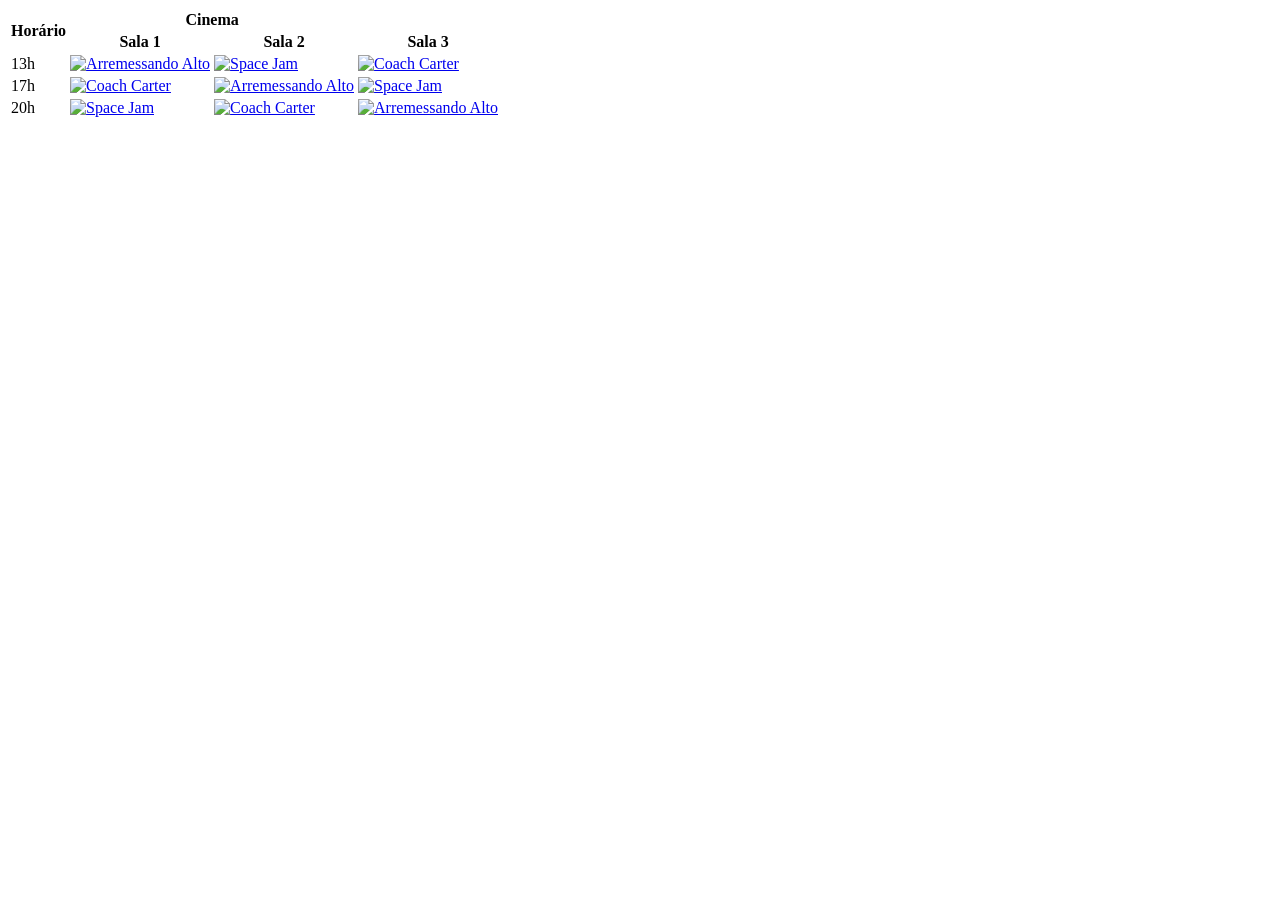
==== exe2.html @ 61e6f6fd "tabela-coinema-fin" ====
<!DOCTYPE html>
<html>
  <head>
    <meta charset="UTF-8">
  </head>
  <body>

<table>
 <thead>
  <tr>
   <th rowspan="2">Horário</th>
   <th colspan="2">Cinema</th>
  </tr>
  <tr>
   <th>Sala 1</th>
   <th>Sala 2</th>
   <th>Sala 3</th>
  </tr>
 </thead>
 <tbody>
  <tr>
   <td>13h</td>
   <td>
      <a href="filme1.html">
          <img src="https://imgs.search.brave.com/ctNqIk29Fdtieq2dJCaZpu8PRkX6USo2tJk_-x-TVKQ/rs:fit:860:0:0:0/g:ce/aHR0cHM6Ly9jbGFz/c2ljLmV4YW1lLmNv/bS93cC1jb250ZW50/L3VwbG9hZHMvMjAy/Mi8wNi9hcnJlbWVz/c2FuZG8tYWx0by1j/cmVkaXRvLW5ldGZs/aXgud2VicD9pbXM9/NzUweC9maWx0ZXJz/OnF1YWxpdHkoODUp/OmZvcm1hdCh3ZWJw/KQ
" width="180" height="200" alt="Arremessando Alto">
      </a>
    </td>
   <td>
      <a href="filme2.html">
          <img src="https://imgs.search.brave.com/GvFCSCbyZX6tr0wQ6Y-gRbfqdSIvlSS2Lr16p_o6KVM/rs:fit:860:0:0:0/g:ce/aHR0cHM6Ly93d3cu/ZG93bmxvYWRnZXJh/bC5jb20vdXBsb2Fk/cy9pbWFnZXMvMjAy/MTExL2ltYWdlXzc1/MHhfNjE5NmE0ZmM0/NDM0OC5qcGc
" width="180" height="200" alt="Space Jam">
      </a>
   </td>
   <td>
      <a href="filme3.html">
          <img src="https://imgs.search.brave.com/L1xPnOp2I3EIBkM-o-l5qLJ8Hh0Rq0-99ryd-H3zHgs/rs:fit:860:0:0:0/g:ce/aHR0cHM6Ly9wdWJs/aWMtd2Vic2l0ZS1h/c3NldHMucGFyYW1v/dW50cGljdHVyZXMu/Y29tL3BhcmFtb3Vu/dDIwMjUvczNmcy1w/dWJsaWMvc3R5bGVz/L3Bvc3Rlcl9tZWRp/dW0vcHVibGljL2Nv/YWNoY2FydGVyX2Vu/XzgwMHgxMjAwLmpw/Zz9pdG9rPWZpX2Q1/TWs1" width="180" height="200" alt="Coach Carter">
      </a>
   </td>
  </tr>
  <tr>
   <td>17h</td>
   <td>
      <a href="filme3.html">
          <img src="https://imgs.search.brave.com/L1xPnOp2I3EIBkM-o-l5qLJ8Hh0Rq0-99ryd-H3zHgs/rs:fit:860:0:0:0/g:ce/aHR0cHM6Ly9wdWJs/aWMtd2Vic2l0ZS1h/c3NldHMucGFyYW1v/dW50cGljdHVyZXMu/Y29tL3BhcmFtb3Vu/dDIwMjUvczNmcy1w/dWJsaWMvc3R5bGVz/L3Bvc3Rlcl9tZWRp/dW0vcHVibGljL2Nv/YWNoY2FydGVyX2Vu/XzgwMHgxMjAwLmpw/Zz9pdG9rPWZpX2Q1/TWs1" width="180" height="200" alt="Coach Carter">
   </td>
   <td>
      <a href="filme1.html">
          <img src="https://imgs.search.brave.com/ctNqIk29Fdtieq2dJCaZpu8PRkX6USo2tJk_-x-TVKQ/rs:fit:860:0:0:0/g:ce/aHR0cHM6Ly9jbGFz/c2ljLmV4YW1lLmNv/bS93cC1jb250ZW50/L3VwbG9hZHMvMjAy/Mi8wNi9hcnJlbWVz/c2FuZG8tYWx0by1j/cmVkaXRvLW5ldGZs/aXgud2VicD9pbXM9/NzUweC9maWx0ZXJz/OnF1YWxpdHkoODUp/OmZvcm1hdCh3ZWJw/KQ" width="180" height="200" alt="Arremessando Alto">
      </a>
   </td>
    <td>
        <a href="filme2.html">
            <img src="https://imgs.search.brave.com/GvFCSCbyZX6tr0wQ6Y-gRbfqdSIvlSS2Lr16p_o6KVM/rs:fit:860:0:0:0/g:ce/aHR0cHM6Ly93d3cu/ZG93bmxvYWRnZXJh/bC5jb20vdXBsb2Fk/cy9pbWFnZXMvMjAy/MTExL2ltYWdlXzc1/MHhfNjE5NmE0ZmM0/NDM0OC5qcGc
" width="180" height="200" alt="Space Jam">
        </a>
    </td>
  </tr>
  <tr>
    <td>20h</td>
    <td>
        <a href="filme2.html">
            <img src="https://imgs.search.brave.com/GvFCSCbyZX6tr0wQ6Y-gRbfqdSIvlSS2Lr16p_o6KVM/rs:fit:860:0:0:0/g:ce/aHR0cHM6Ly93d3cu/ZG93bmxvYWRnZXJh/bC5jb20vdXBsb2Fk/cy9pbWFnZXMvMjAy/MTExL2ltYWdlXzc1/MHhfNjE5NmE0ZmM0/NDM0OC5qcGc
" width="180" height="200" alt="Space Jam">
        </a>
    </td>
    <td>
       <a href="filme3.html">
           <img src="https://imgs.search.brave.com/L1xPnOp2I3EIBkM-o-l5qLJ8Hh0Rq0-99ryd-H3zHgs/rs:fit:860:0:0:0/g:ce/aHR0cHM6Ly9wdWJs/aWMtd2Vic2l0ZS1h/c3NldHMucGFyYW1v/dW50cGljdHVyZXMu/Y29tL3BhcmFtb3Vu/dDIwMjUvczNmcy1w/dWJsaWMvc3R5bGVz/L3Bvc3Rlcl9tZWRp/dW0vcHVibGljL2Nv/YWNoY2FydGVyX2Vu/XzgwMHgxMjAwLmpw/Zz9pdG9rPWZpX2Q1/TWs1" width="180" height="200" alt="Coach Carter">
       </a>
    </td>
    <td>
       <a href="filme1.html">
           <img src="https://imgs.search.brave.com/ctNqIk29Fdtieq2dJCaZpu8PRkX6USo2tJk_-x-TVKQ/rs:fit:860:0:0:0/g:ce/aHR0cHM6Ly9jbGFz/c2ljLmV4YW1lLmNv/bS93cC1jb250ZW50/L3VwbG9hZHMvMjAy/Mi8wNi9hcnJlbWVz/c2FuZG8tYWx0by1j/cmVkaXRvLW5ldGZs/aXgud2VicD9pbXM9/NzUweC9maWx0ZXJz/OnF1YWxpdHkoODUp/OmZvcm1hdCh3ZWJw/KQ" width="180" height="200" alt="Arremessando Alto">
       </a>
    </td>
  </tr>
 </tbody>
</table>

 </body>
</html>
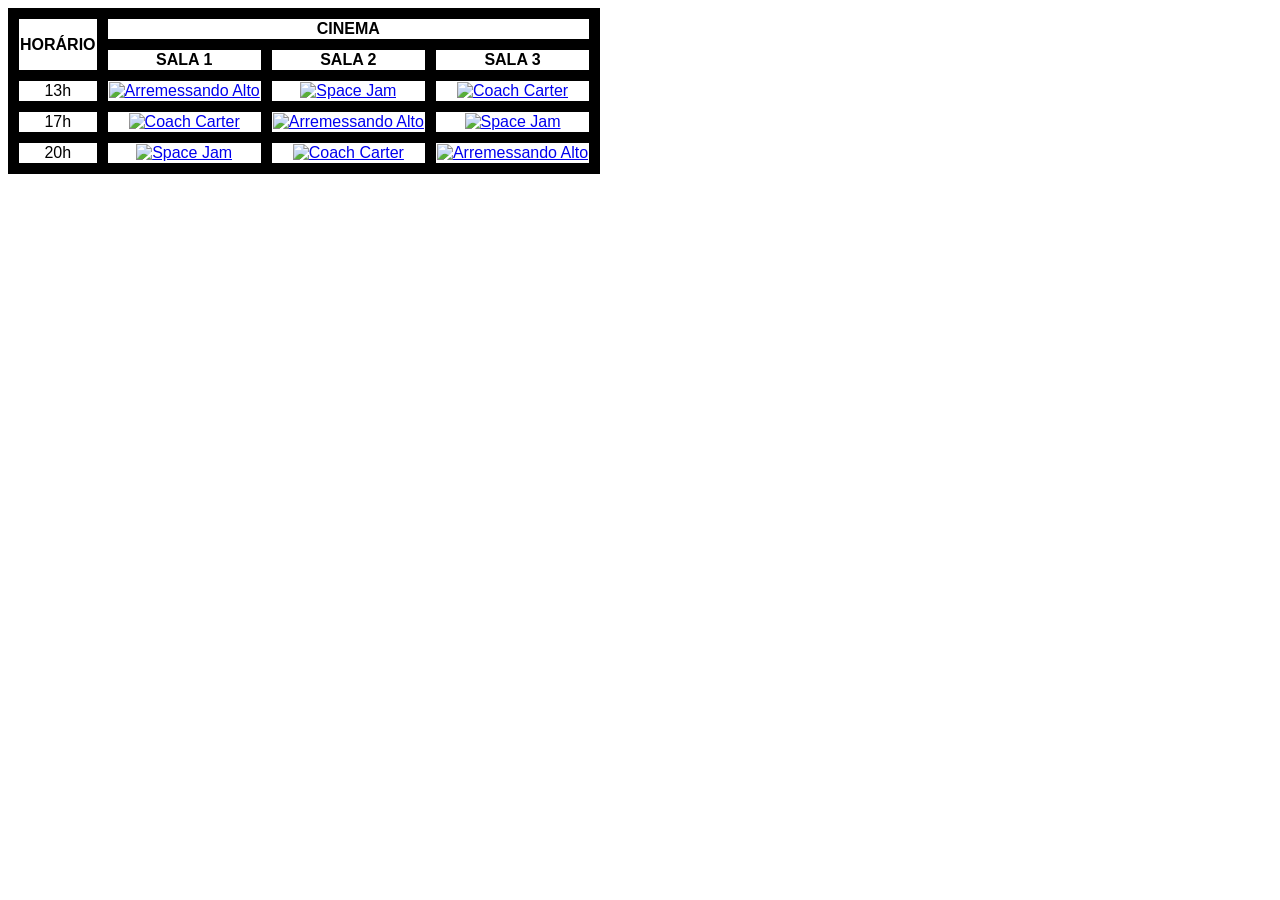
==== commit 0015ef95: "tabela_atualizada" ====
--- a/exe2.html
+++ b/exe2.html
@@ -2,19 +2,31 @@
 <html>
   <head>
     <meta charset="UTF-8">
+    <title>FILMES EM CARTAZ</title>
   </head>
   <body>
-
+    <style>
+       body {
+    font-family: 'Open Sans', sans-serif;
+}
+    </style>
 <table>
  <thead>
-  <tr>
-   <th rowspan="2">Horário</th>
-   <th colspan="2">Cinema</th>
+    <style>
+table, td, th {
+    border-collapse: collapse;
+    border: 11px solid black;
+    text-align: center;   
+    vertical-align: middle;   
+}
+   </style>
+   <th rowspan="2">HORÁRIO</th>
+   <th colspan="3">CINEMA</th>
   </tr>
   <tr>
-   <th>Sala 1</th>
-   <th>Sala 2</th>
-   <th>Sala 3</th>
+   <th>SALA 1</th>
+   <th>SALA 2</th>
+   <th>SALA 3</th>
   </tr>
  </thead>
  <tbody>
@@ -43,6 +55,7 @@
    <td>
       <a href="filme3.html">
           <img src="https://imgs.search.brave.com/L1xPnOp2I3EIBkM-o-l5qLJ8Hh0Rq0-99ryd-H3zHgs/rs:fit:860:0:0:0/g:ce/aHR0cHM6Ly9wdWJs/aWMtd2Vic2l0ZS1h/c3NldHMucGFyYW1v/dW50cGljdHVyZXMu/Y29tL3BhcmFtb3Vu/dDIwMjUvczNmcy1w/dWJsaWMvc3R5bGVz/L3Bvc3Rlcl9tZWRp/dW0vcHVibGljL2Nv/YWNoY2FydGVyX2Vu/XzgwMHgxMjAwLmpw/Zz9pdG9rPWZpX2Q1/TWs1" width="180" height="200" alt="Coach Carter">
+      </a>
    </td>
    <td>
       <a href="filme1.html">
